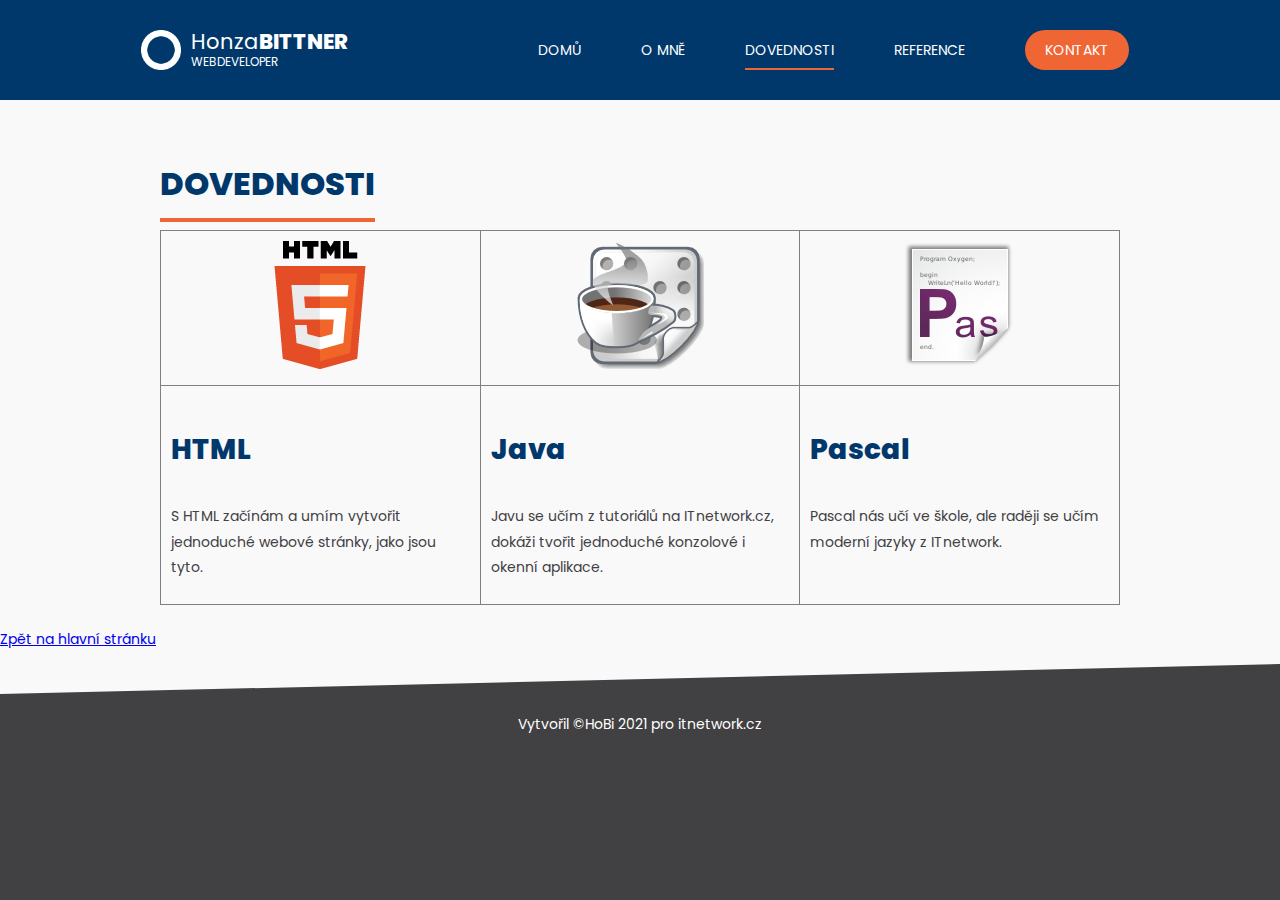
==== dovednosti.html @ ec2f494b "nahrana verze 1.0" ====
<!DOCTYPE html>
<html lang="cs-cz">

<head>
    <title>Dovednosti</title>
    <meta charset="utf-8" />
    <meta name="description" content="Portfolio programatora" />
    <meta name="keywords" content="portfolio, css3, dovednosti, programování" />
    <meta name="author" content="jirikow" />
    <link rel="shortcut icon" href="obrazky/ikona.ico" />
    <link rel="stylesheet" href="styl.css" type="text/css" />
</head>
<body>
    <header>
        <div id="logo">
            <h1>Honza<span>Bittner</span></h1>
            <small>webdeveloper</small>
        </div>
        <nav>
            <ul>
                <li><a href="index.html">Domů</a></li>
                <li><a href="omne.html">O mně</a></li>
                <li class="aktivni"><a href="dovednosti.html">Dovednosti</a></li>
                <li><a href="reference.html">Reference</a></li>
                <li><a class="kontakt-tlacitko" href="kontakt.html">Kontakt</a></li>
            </ul>
        </nav>
    </header>
    <article>
        <header>
            <h1>Dovednosti</h1>
        </header>
        <section>
            <table id="dovednosti">
                <tr class="centrovany">
                    <td>
                        <img src="obrazky/html.png" alt="html">
                    </td>
                    <td>
                        <img src="obrazky/java.png" alt="java">
                    </td>
                    <td>
                        <img src="obrazky/pascal.png" alt="pascal">
                    </td>
                </tr>

                <tr>
                    <td>
                        <h2>HTML</h2>
                        <p>S HTML začínám a umím vytvořit jednoduché webové stránky, jako jsou tyto.</p>
                    </td>
                    <td>
                        <h2>Java</h2>
                        <p>Javu se učím z tutoriálů na ITnetwork.cz, dokáži tvořit jednoduché konzolové i okenní aplikace.</p>
                    </td>
                    <td>
                        <h2>Pascal</h2>
                        <p>Pascal nás učí ve škole, ale raději se učím moderní jazyky z ITnetwork.</p>
                    </td>
                </tr>
            </table>
        </section>
    </article>
    <p><a href="index.html">Zpět na hlavní stránku</a></p>

    <footer>
        Vytvořil &copy;HoBi 2021 pro <a href="https://itnetwork.cz">itnetwork.cz</a>
    </footer>

</body>
</html>
---- styl.css ----
@font-face {
    font-family: Poppins;
    src: url(fonty/Poppins-Regular.ttf);
    font-weight: normal;
}
@font-face {
    font-family: Poppins;
    src: url(fonty/Poppins-ExtraBold.ttf);
    font-weight: bold;
}

#logo {
    height: 40px;
    margin: auto 0 auto 20px;
    display: flex;
    flex-direction: column;
    justify-content: center;
    background: url('obrazky/logo.png') no-repeat;
    background-size: 40px 40px;
}
#logo > * {
    margin: 0 0 0 50px;
}
#logo h1 {
    font-weight: normal;
    font-size: 1.5em;
    line-height: 1.2em;
    color: white;
}
#logo h1 span {
    font-weight: bold;
    text-transform: uppercase;
}
#logo small {
    text-transform: uppercase;
    font-size: 0.85em;
}
#dovednosti {
    border-collapse: collapse;
}
#dovednosti td{
    width: 33%;
    padding: 10px;
    vertical-align: top;
    border: 1px solid gray;
}
#reference img {
    border: 1px solid gray;
    padding: 6px;
    box-shadow: 3px 3px 6px #999999;
    margin-right: 6px;
}

nav ul {
    margin: 0;
    list-style-type: none;
    display: flex;
    align-items: center;
    height: 100%;
}
nav ul li {
    padding: 0 25px;
    margin: 0 5px;
    font-size: 1em;
    line-height: 4.3em;
}
nav ul a {
    color: white;
    padding: 8px 0;
    text-decoration: none;
    text-transform: uppercase;
}
nav ul a:hover, 
.aktivni a {
    border-bottom: 2px solid #EF6534;
}

body {
    background: #F9F9F9;
    font-family: "Poppins";
    font-size: 14px;
    color: #414042;
    box-sizing: border-box;
    margin: 0;
    padding: 100px 0 0 0;
    min-width: 960px;
}

body > header {
    height: 100px;
    width: 100%;
    background: #00386B;
    color: white;
    display: flex;
    justify-content: space-evenly;
    position: fixed;
    z-index: 1;
    top: 0;
}

article {
    max-width: 960px;
    margin: 0 auto;
    padding: 50px 50px 10px 50px;
}

article header {
    height: 80px;
}
article h1,
article h2,
article h3,
article h4,
article h5,
article h6 {
    padding: 10px 0;
    color: #00386B;
}

article h1 {
    margin: 0;
    font-size: 2.3em;
    font-weight: bold;
    text-transform: uppercase;
    width: max-content;
    border-bottom: 4px solid #EF6534;
}

article h2 {
    font-size: 2em;
}

article section p {
    margin-bottom: 1,5em;
    line-height: 1.8em;
}

article section a {
    color: #EF6534;
}

.avatar {
    float: right;
    width: 300px;
    padding-left: 10px;
    filter: grayscale(1);
}
.cistic {
    clear: both;
}

.vlevo {
    float: left;
}

.centrovany {
    text-align: center;
}

.reference-tlacitko {
    background: #70B73A;
    color: white;
    font-size: 0.9em;
    text-transform: uppercase;
    text-decoration: none;
    padding: 12px 25px;
    border-radius: 25px;
}
.kontakt-tlacitko {
    background: #EF6534;
    padding: 10px 20px;
    border-radius: 20px;
}
.kontakt-tlacitko:hover,
.reference-tlacitko:hover {
    filter: brightness(115%) contrast(85%);
    border: 0;
}
html {
    background: #414042;
}
footer {
    box-sizing: border-box;
    text-align: center;
    height: 100px;
    color: white;
    background: #414042;
    padding: 50px 0 0 0;
    clip-path: polygon(0 30px, 100% 0, 100% 105%, 0 105%);
}
footer a {
    color: white;
    text-decoration: none;
}
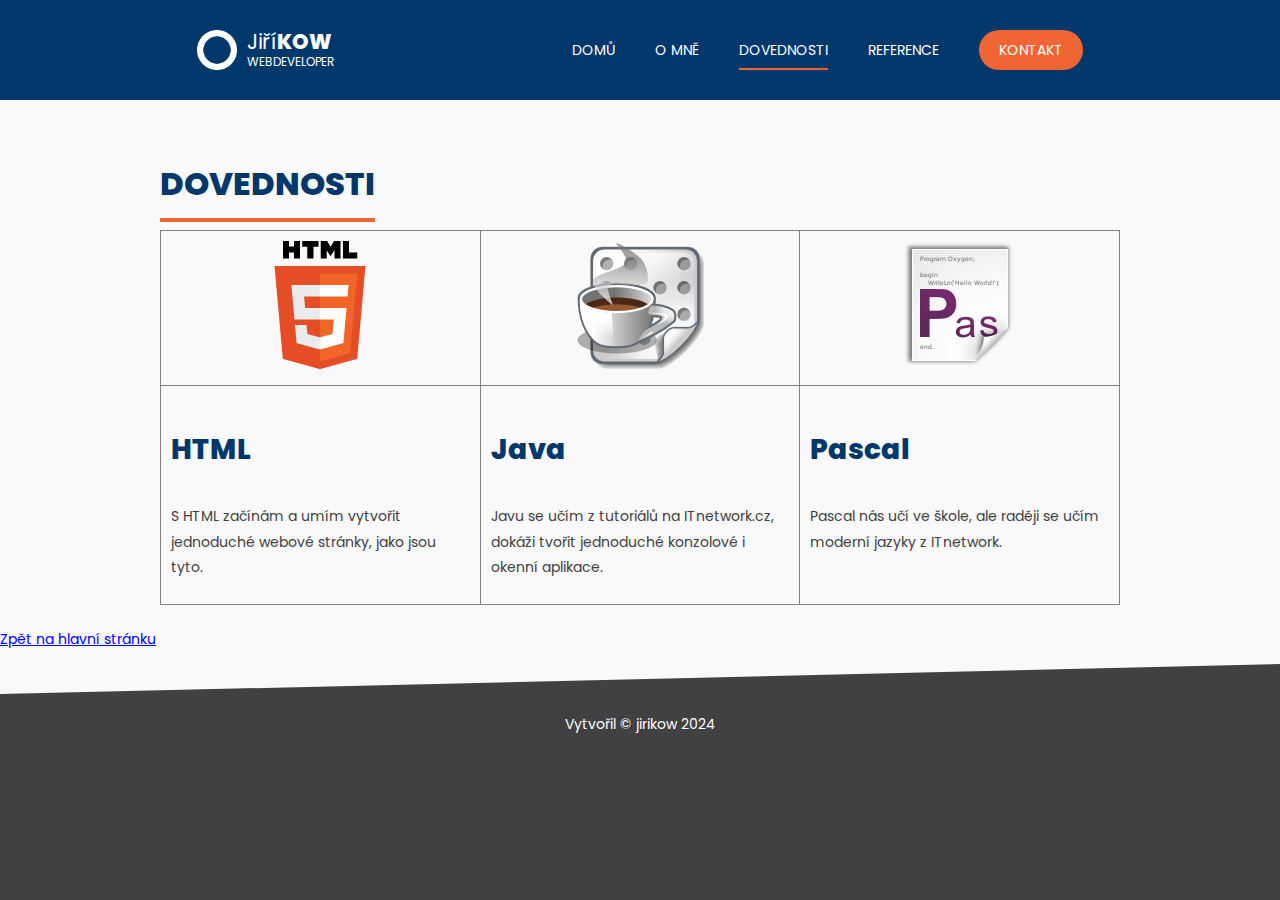
==== commit a12d332c: "verze 1" ====
--- a/dovednosti.html
+++ b/dovednosti.html
@@ -13,13 +13,13 @@
 <body>
     <header>
         <div id="logo">
-            <h1>Honza<span>Bittner</span></h1>
+            <h1>Jiří<span>kow</span></h1>
             <small>webdeveloper</small>
         </div>
         <nav>
             <ul>
                 <li><a href="index.html">Domů</a></li>
-                <li><a href="omne.html">O mně</a></li>
+                <li><a href="omne.html">O&nbspmně</a></li>
                 <li class="aktivni"><a href="dovednosti.html">Dovednosti</a></li>
                 <li><a href="reference.html">Reference</a></li>
                 <li><a class="kontakt-tlacitko" href="kontakt.html">Kontakt</a></li>
@@ -64,7 +64,7 @@
     <p><a href="index.html">Zpět na hlavní stránku</a></p>
 
     <footer>
-        Vytvořil &copy;HoBi 2021 pro <a href="https://itnetwork.cz">itnetwork.cz</a>
+        Vytvořil &copy; jirikow 2024
     </footer>
 
 </body>
--- a/styl.css
+++ b/styl.css
@@ -59,7 +59,7 @@
     height: 100%;
 }
 nav ul li {
-    padding: 0 25px;
+    padding: 0 15px;
     margin: 0 5px;
     font-size: 1em;
     line-height: 4.3em;
